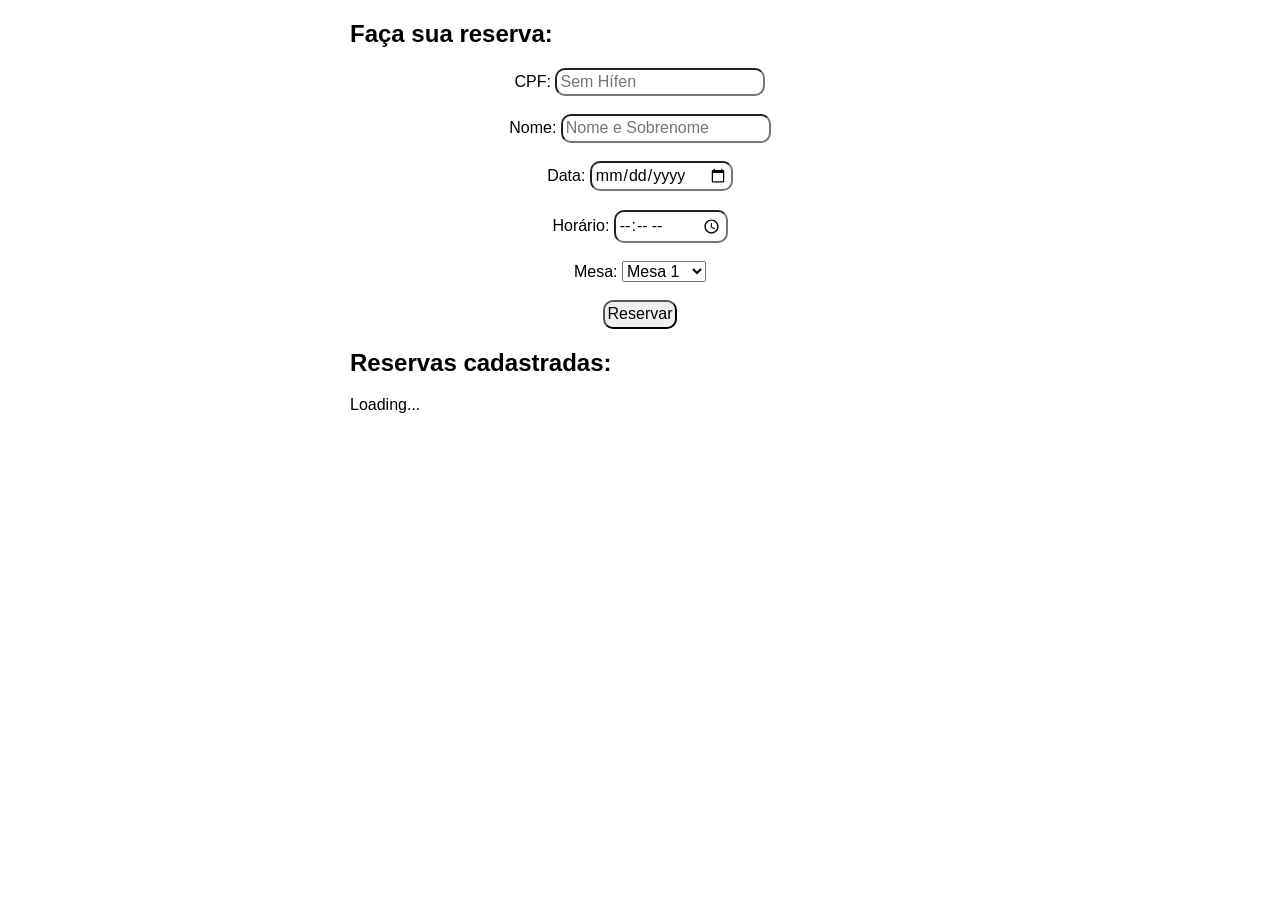
==== html/reserva.html @ 533a3df0 "feat(html): Mudei o nome do login para reserva" ====
<!DOCTYPE html>
<html lang="pt-br">
<head>
    <meta charset="UTF-8">
    <meta name="viewport" content="width=device-width, initial-scale=1.0">
    <title>Login | Felis Kingdom</title>
    <link rel="stylesheet" href="../css/main.css">
    <link rel="stylesheet" href="../css/variables.css">
</head>
<body>

    <h2>Faça sua reserva:</h2>
        <form id="form">  
            <input type="hidden" id="id">

            <label for="cpf">CPF:</label>
            <input type="text" id="cpf" placeholder="Sem Hífen" maxlength="11" required>  
            <br>
            <br>
            <label for="n1">Nome:</label>
            <input type="text" id="n1" placeholder="Nome e Sobrenome" required> 
            <br>
            <br>
            <label for="d1">Data:</label>
            <input type="date"  id="d1" placeholder="" required> 
            <br>
            <br>
            <label for="h1">Horário:</label>
            <input type="time" id="h1" placeholder="" required> 
            <br>
            <br>

            <label for="m1">Mesa:</label>
            <select id="m1">
                <option value="0">Mesa 1</option>
                <option value="1">Mesa 2</option>
                <option value="2">Mesa 3</option>
                <option value="3">Mesa 4</option>
                <option value="4">Mesa 5</option>
                <option value="5">Mesa 6</option>
                <option value="6">Mesa 7</option>
                <option value="7">Mesa 8</option>
                <option value="8">Mesa 9</option>
                <option value="9">Mesa 10</option>
                <option value="10">Mesa 11</option>
                <option value="11">Mesa 12</option>
                <option value="12">Mesa 13</option>
                <option value="13">Mesa 14</option>
                <option value="14">Mesa 15</option>
            </select>

            <br>
            <br>
            <button type="submit" id="submitBtn">Reservar</button>
        </form>

        <div id="consulta">
            <div id="msg"></div>
            <h2 id="p">Reservas cadastradas:</h2>
            <div id="list">Loading...</div>
        </div>

    <script type="module" src="../js/login_user.js"></script>
</body>
</html>
---- css/main.css ----
/* CSS principal - importa/junta os arquivos CSS */

/* Importação de fontes e arquivos CSS usados na página.
A ordem em que são chamados é importante */

@import url('modern-normalize.css');
@import url('variables.css');
@import url('layout.css');
@import url('omg.css');


/* Abaixo coloque códigos css usados exclusivamente 
nesta página(códigos específicos,que não são reutilizados,
 nao tem potencial de reutilização) */
---- css/variables.css ----
/* Variáveis CSS 
As váriáveis armazenam valores que podem ser reutilizados 
em todo o projeto. Ajudam a manter a consistência e 
facilitam a manutenção do código.
Esta estrutura pode ser reutilizada em outros projetos, 
mas os valores são específicos para este projeto.
*/

:root {
    /* Cores */
    --letter-color: rgb(101, 56, 225);

    /* Bordas */
    --border: 7px solid rgba(53, 72, 149, 0.877);
    --radius: 20px;
    --margin: 40px;
}
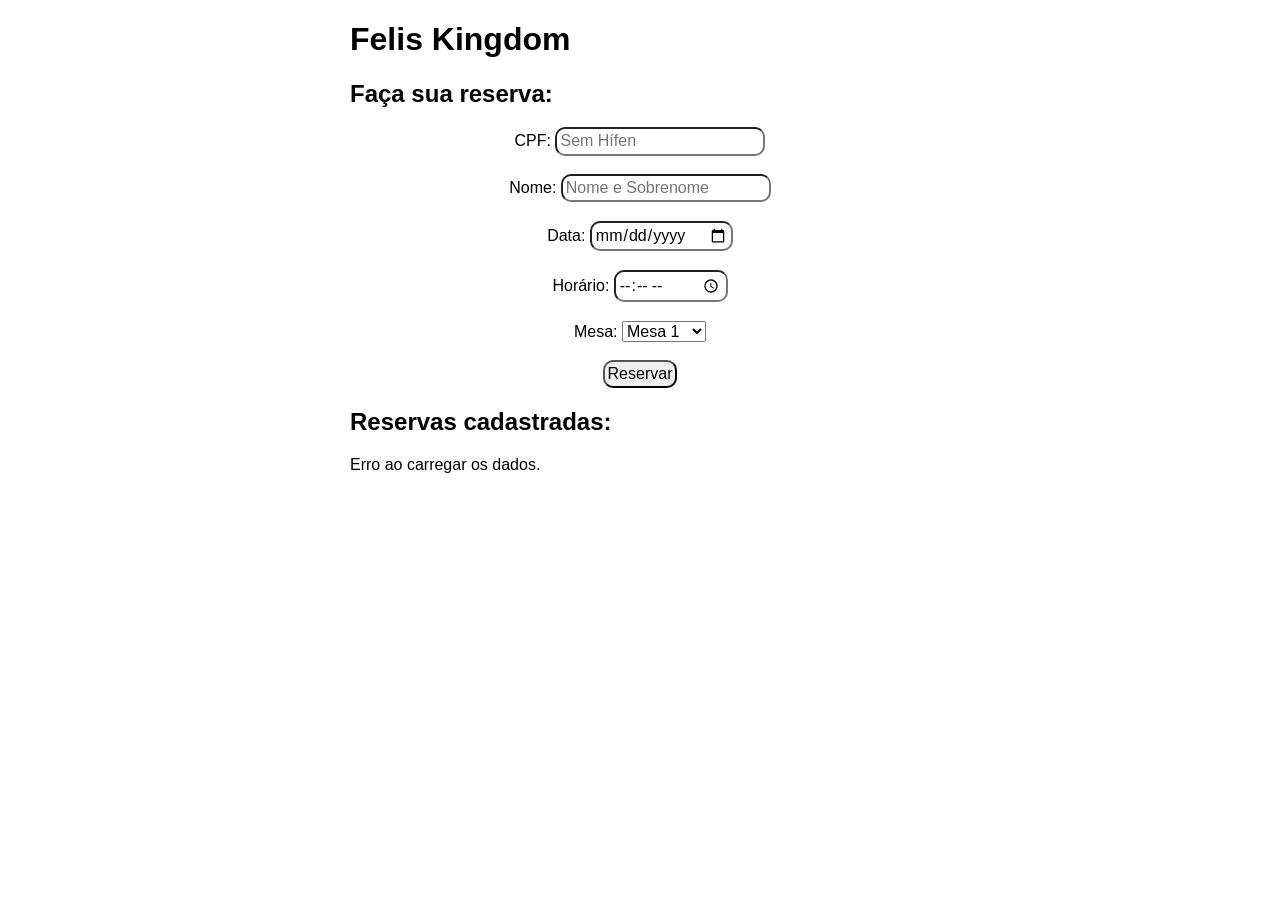
==== commit 64e86079: "feat(html): Adicionado logo e texto com fonte no h1" ====
--- a/html/reserva.html
+++ b/html/reserva.html
@@ -3,11 +3,18 @@
 <head>
     <meta charset="UTF-8">
     <meta name="viewport" content="width=device-width, initial-scale=1.0">
-    <title>Login | Felis Kingdom</title>
+    <title>Reserva | Felis Kingdom</title>
+    <link rel="stylesheet" href="../css/variables.css">
     <link rel="stylesheet" href="../css/main.css">
-    <link rel="stylesheet" href="../css/variables.css">
+    <link rel="preconnect" href="https://fonts.googleapis.com">
+    <link rel="preconnect" href="https://fonts.gstatic.com" crossorigin>
+    <link href="https://fonts.googleapis.com/css2?family=Momo+Signature&display=swap" rel="stylesheet">
+    <link rel="icon" type="image/x-icon" href="../img/feliskingdom.jpg">
 </head>
 <body>
+    <header>
+        <h1>Felis Kingdom</h1>
+    </header>
 
     <h2>Faça sua reserva:</h2>
         <form id="form">  
@@ -32,21 +39,21 @@
 
             <label for="m1">Mesa:</label>
             <select id="m1">
-                <option value="0">Mesa 1</option>
-                <option value="1">Mesa 2</option>
-                <option value="2">Mesa 3</option>
-                <option value="3">Mesa 4</option>
-                <option value="4">Mesa 5</option>
-                <option value="5">Mesa 6</option>
-                <option value="6">Mesa 7</option>
-                <option value="7">Mesa 8</option>
-                <option value="8">Mesa 9</option>
-                <option value="9">Mesa 10</option>
-                <option value="10">Mesa 11</option>
-                <option value="11">Mesa 12</option>
-                <option value="12">Mesa 13</option>
-                <option value="13">Mesa 14</option>
-                <option value="14">Mesa 15</option>
+                <option value="1">Mesa 1</option>
+                <option value="2">Mesa 2</option>
+                <option value="3">Mesa 3</option>
+                <option value="4">Mesa 4</option>
+                <option value="5">Mesa 5</option>
+                <option value="6">Mesa 6</option>
+                <option value="7">Mesa 7</option>
+                <option value="8">Mesa 8</option>
+                <option value="9">Mesa 9</option>
+                <option value="10">Mesa 10</option>
+                <option value="11">Mesa 11</option>
+                <option value="12">Mesa 12</option>
+                <option value="13">Mesa 13</option>
+                <option value="14">Mesa 14</option>
+                <option value="15">Mesa 15</option>
             </select>
 
             <br>
@@ -60,7 +67,7 @@
             <div id="list">Loading...</div>
         </div>
 
-    <script type="module" src="../js/login_user.js"></script>
+    <script type="module" src="../js/resjs.js"></script>
 </body>
 </html>
 
